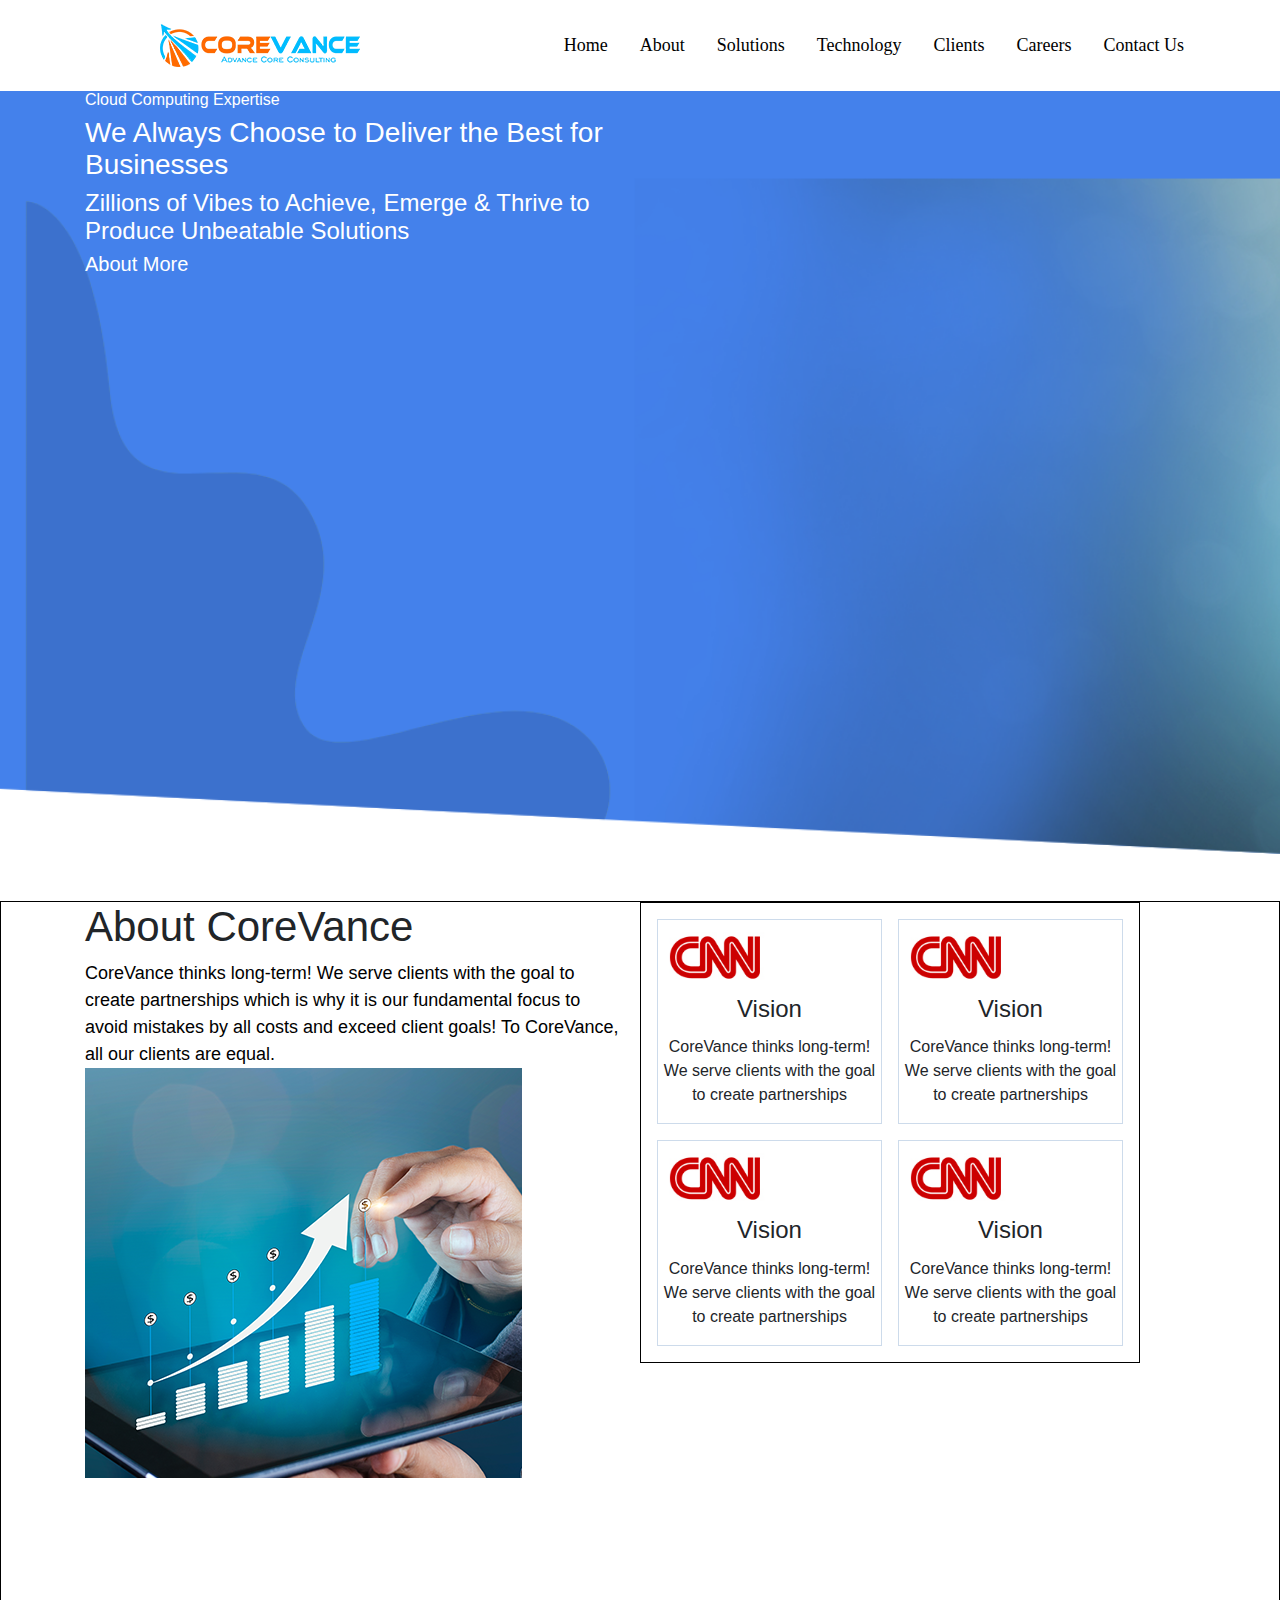
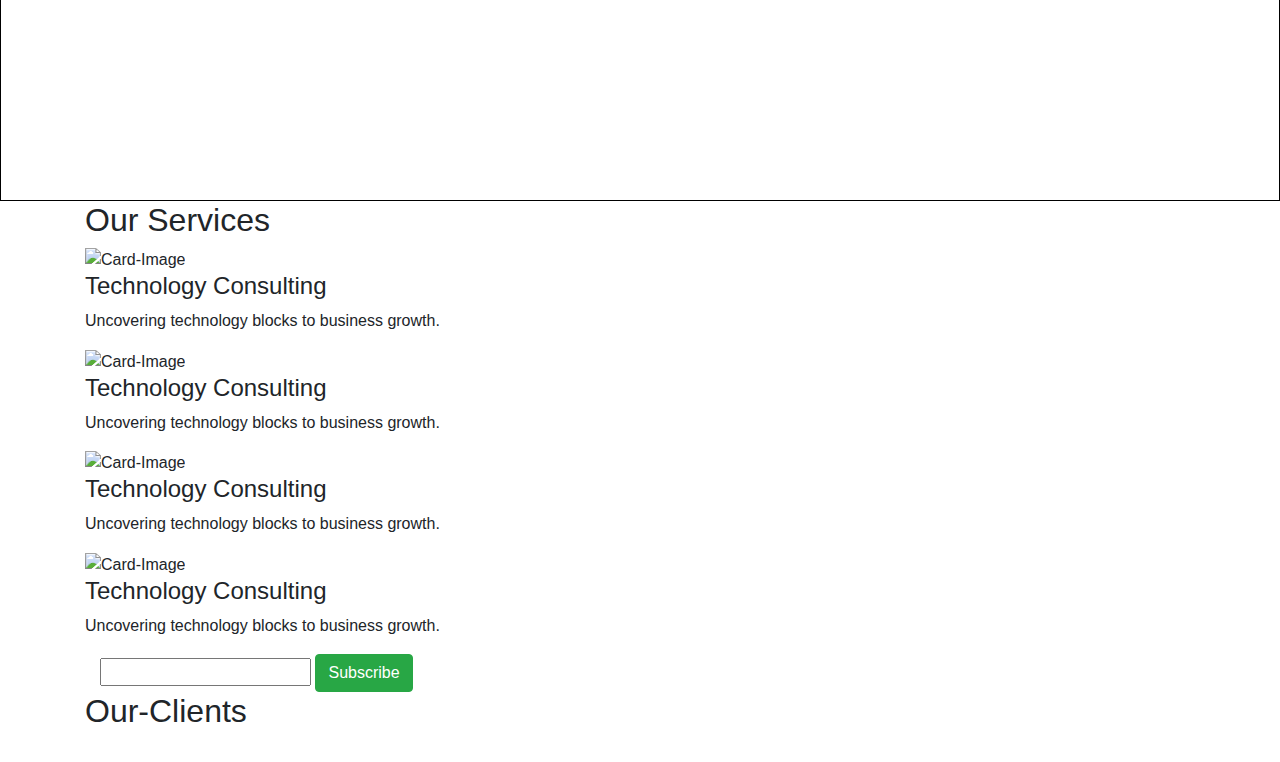
==== index.html @ 2148ed29 "second commit" ====
<!DOCTYPE html>
<html>
  <head>
    <meta charset="utf-8" />
    <meta http-equiv="X-UA-Compatible" content="IE=edge" />
    <title>Page Title</title>
    <meta name="viewport" content="width=device-width, initial-scale=1" />
    <!-- Bootstap Css File -->
    <link rel="stylesheet" href="./CSS/bootstrap.min.css" />
    <!-- Custom Css File -->
    <link
      rel="stylesheet"
      type="text/css"
      media="screen"
      href="./CSS/style.css"
    />
  </head>
  <body>
    <!--SART HEADER  -->
    <header class="header_area">
      <div class="main-menu">
        <nav class="navbar navbar-expand-lg navbar-light">
          <a class="navbar-brand" href="#"><img src="./Images/logo.png" alt=""></a>
          <button
            class="navbar-toggler"
            type="button"
            data-toggle="collapse"
            data-target="#navbarNav"
            aria-controls="navbarNav"
            aria-expanded="false"
            aria-label="Toggle navigation"
          >
            <span class="navbar-toggler-icon"></span>
          </button>
          <div class="collapse navbar-collapse" id="navbarNav">
              <div class="mr-auto"></div>
            <ul class="navbar-nav">
              <li class="nav-item">
                <a class="nav-link active" href="#"
                  >Home</span></a
                >
              </li>
              <li class="nav-item">
                <a class="nav-link" href="#">About</a>
              </li>
              <li class="nav-item">
                <a class="nav-link" href="#">Solutions</a>
              </li>
              <li class="nav-item">
                <a class="nav-link" href="#">Technology</a>
              </li>
              <li class="nav-item">
                <a class="nav-link" href="#">Clients</a>
              </li>
              <li class="nav-item">
                <a class="nav-link" href="#">Careers</a>
              </li>
              <li class="nav-item">
                <a class="nav-link" href="#">Contact Us</a>
              </li>
            </ul>
          </div>
        </nav>
      </div>
    </header>
    <!--END HEADER  -->
<!--Main Area  -->
<main class="Site-Main">
    <!-- Strart Baner Area -->
    <section class="Site-Banner">
        <div class="container">
            <div class="row">
                <div class="col-lg-6">
                  <h6 class="title-text">
                     Cloud Computing Expertise
                  </h6>
                  <h3 class="title-text">
                      We Always Choose to
                       Deliver the Best for Businesses
                  </h3>
                    <h4 class="title-text">
                        Zillions of Vibes to Achieve, Emerge & Thrive to Produce
                    Unbeatable Solutions
                    </h4>
                  <h5 class="title-text"> About More</h5>

                </div>
            </div>
        </div>
    </section>
    <!-- End Baner Area -->



<!-- Start About Area-->
<section class="about-area">
  <div class="container">
    <div class="row">
      <div class="col-lg-6 col-md-12">
        <h2 class="About-CoreVance">
          About CoreVance
        </h2>
        <span class="About-CoreVance-body">
          CoreVance thinks long-term! We serve clients with the goal to create
          partnerships which is why it is our fundamental focus to avoid
          mistakes by all costs and exceed client goals! To CoreVance, all our
          clients are equal.
        </span>
        <img src="./Images/Layer 7.png" alt="Layer-7" class="img-fluid" width="437"height="410"/>
      </div>
      <div class="col-lg-6 col-md-12">
        <div class="row">
      <div class="allcards">
  <div class="Cards">
          <div class="Card" id="Card1">
            <img
              src="./Images/Layer 11.png"
              alt="image"
              class="img-fluid"
              height="103"
               width="113"
            />
            <h4 class="card-title">
              Vision
            </h4>
            <p class="Sub-Text">
              CoreVance thinks long-term! We serve clients with the goal to
              create partnerships
            </p>
          </div>
          <div class="Card" id="Card1">
            <img
              src="./Images/Layer 11.png"
              alt="image"
              class="img-fluid"
              height="103"
              width="113"
            />
            <h4 class="card-title">
              Vision
            </h4>
            <p class="Sub-Text">
              CoreVance thinks long-term! We serve clients with the goal to
              create partnerships
            </p>
          </div>
          <div class="Card" id="Card1">
            <img
              src="./Images/Layer 11.png"
              alt="image"
              class="img-fluid"
              height="103"
              width="113"
            />
            <h4 class="card-title">
              Vision
            </h4>
            <p class="Sub-Text">
              CoreVance thinks long-term! We serve clients with the goal to
              create partnerships
            </p>
          </div>
          <div class="Card" id="Card1">
            <img
              src="./Images/Layer 11.png"
              alt="image"
              class="img-fluid"
              height="103"
              width="113"
            />
            <h4 class="card-title">
              Vision
            </h4>
            <p class="Sub-Text">
              CoreVance thinks long-term! We serve clients with the goal to
              create partnerships
            </p>
          </div>
        </div>
      </div>
        </div>
      </div>
    </div>
  </div>
</section>

<!-- End About Area-->



    <!-- Start Our-Services Area -->
   <section class="Our-Services-Area">
  <div class="container">
    <h2 class="Our-Services-title">
      Our Services
    </h2>
    <div class="row">
      <div class="col-lg-12 col-md-12">
        <div class="Cards">
          <div class="Card">
            <img src="./" alt="Card-Image" class="img-fluid" />
            <h4 class="Card-title">
              Technology Consulting
            </h4>
            <p class="Card-body">
              Uncovering technology blocks to business growth.
            </p>
          </div>
          <div class="Card">
            <img src="./" alt="Card-Image" class="img-fluid" />
            <h4 class="Card-title">
              Technology Consulting
            </h4>
            <p class="Card-body">
              Uncovering technology blocks to business growth.
            </p>
          </div>
          <div class="Card">
            <img src="./" alt="Card-Image" class="img-fluid" />
            <h4 class="Card-title">
              Technology Consulting
            </h4>
            <p class="Card-body">
              Uncovering technology blocks to business growth.
            </p>
          </div>
          <div class="Card">
            <img src="./" alt="Card-Image" class="img-fluid" />
            <h4 class="Card-title">
              Technology Consulting
            </h4>
            <p class="Card-body">
              Uncovering technology blocks to business growth.
            </p>
          </div>
        </div>
      </div>
    </div>
  </div>
</section>
<!-- End  Our-Services Area -->
<!-- Start of Subscribe Our NewsLetter -->
<section class="Subscribe-Our-News-Letter">
<title>Subscribe Our News Letter</title>
<div class="row">
  <div class="container">
    <div class="col-md-12 col-lg-12">
    <input type="text">
    <button class="btn btn-success">Subscribe</button>
  </div>
  </div>
</div>
</section>
<!-- End of Subscribe Our NewsLetter -->

<!-- Start of our Clients -->
<section class="Our-Clients">
<div class="container">
  <h2 class="Our-Clients-title">
    Our-Clients
  </h2>
  <div class="row"
    <div class="col-lg-12 col-md-12">
    <div class="clients">
      <img src="." alt="">
      <img src="" alt="">
      <img src="" alt="">
      <img src="" alt="">
      <img src="" alt="">
      <img src="" alt="">
      <img src="" alt="">
      <img src="" alt="">
    </div>
    </div>
  </div>
</div>

</section>
<!-- End of our Clients -->

<!-- Start of Our-Activities -->
<section class="Our-Activiyies">

</section>
<!-- End of Our-Activities -->
</main>
<!--END Main Area  -->
    <!-- Bootstrap Js file -->
    <script src="./JS/bootstrap.min.js"></script>
  </body>
</html>
---- CSS/style.css ----
@import url("./font.css");
.header_area .main-menu .navbar {
  padding: 1rem 5rem;
}

.header_area .main-menu .navbar .navbar-brand {
  padding: 0 2rem 0 5rem;
}

.header_area .main-menu .nav-item .nav-link {
  font-family: "FiraSans";
  font-weight: Condensed;
  font-size: 18px;
  padding: 1rem;
  color: black;
  text-transform: capitalize;
}

.header_area .main-menu .navbar-nav .active a {
  color: blue;
}

@media (max-width: 576px) {
  .header_area .main-menu .navbar .navbar-brand {
    padding: 0 0 0 0.5rem;
  }
  .header_area .main-menu .navbar {
    padding: 0.5rem;
    margin: auto;
  }
}

.Site-Main .Site-Banner {
  background-image: url("/Images/Rectangle 6.png");
  background-repeat: no-repeat;
  background-size: cover;
  min-height: 90vh;
  color: white;
}

.Site-Main .title-text {
  padding-top: auto;
  line-height: normal;
  color: white;
}

.about-area {
  border: 1px solid black;
  min-height: 100vh;
}

.about-area .About-CoreVance {
  text-transform: capitalize;
  font-family: "Fira Sans", sans-serif;
  font-size: 42px;
  font-weight: Condensed Bold;
}

.about-area .About-CoreVance-body {
  font-family: "Fira Sans", sans-serif;
  color: black;
  font-size: 18px;
  font-weight: 100;
}

.about-area .allcards {
  position: relative;
  border: 1px solid black;
}

.about-area .Cards {
  display: -ms-grid;
  display: grid;
  gap: 1rem;
  -ms-grid-columns: (1fr)[2];
      grid-template-columns: repeat(2, 1fr);
  padding: 1rem;
}

.about-area .Cards .Card {
  border: 1px solid #cddbeb;
  width: 225px;
  min-height: 200px;
  display: -webkit-box;
  display: -ms-flexbox;
  display: flex;
  -webkit-box-orient: vertical;
  -webkit-box-direction: normal;
      -ms-flex-direction: column;
          flex-direction: column;
  text-align: center;
}

* {
  margin: 0;
  padding: 0;
  -webkit-box-sizing: border-box;
          box-sizing: border-box;
}
/*# sourceMappingURL=style.css.map */
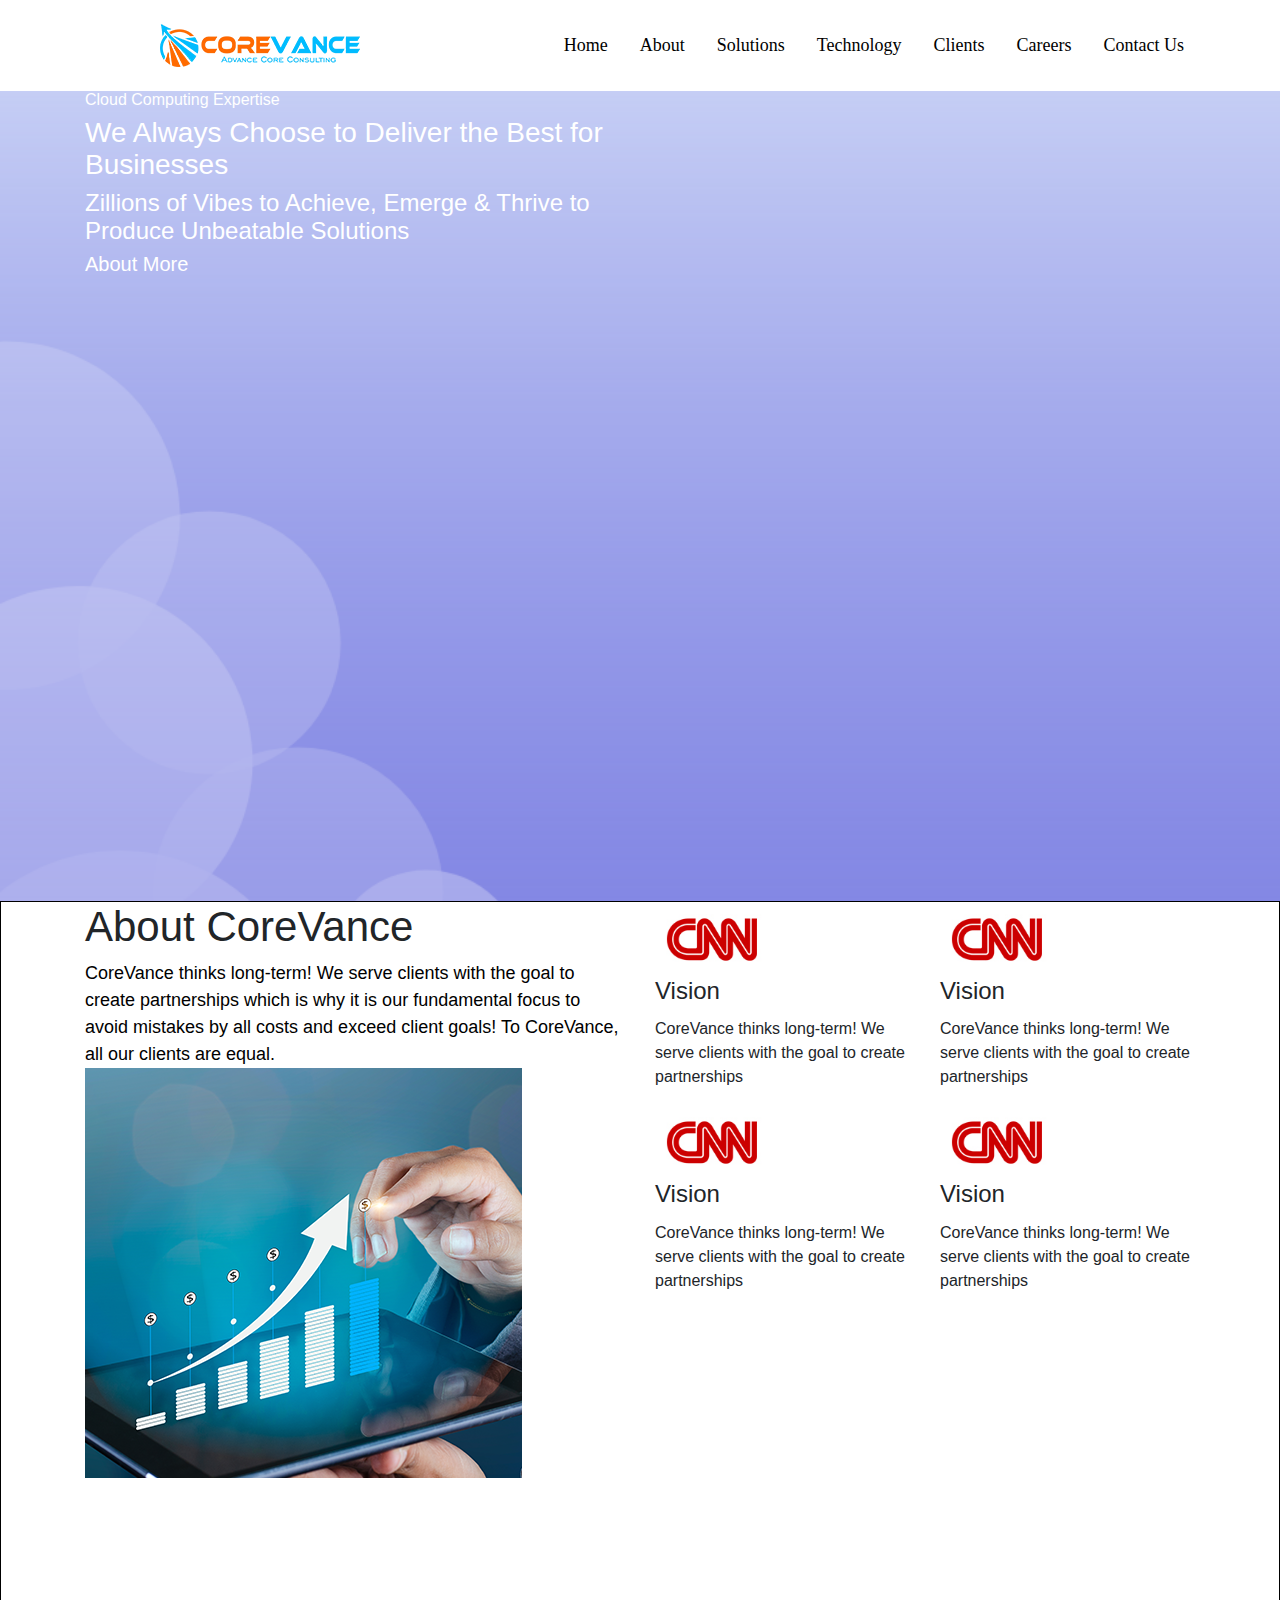
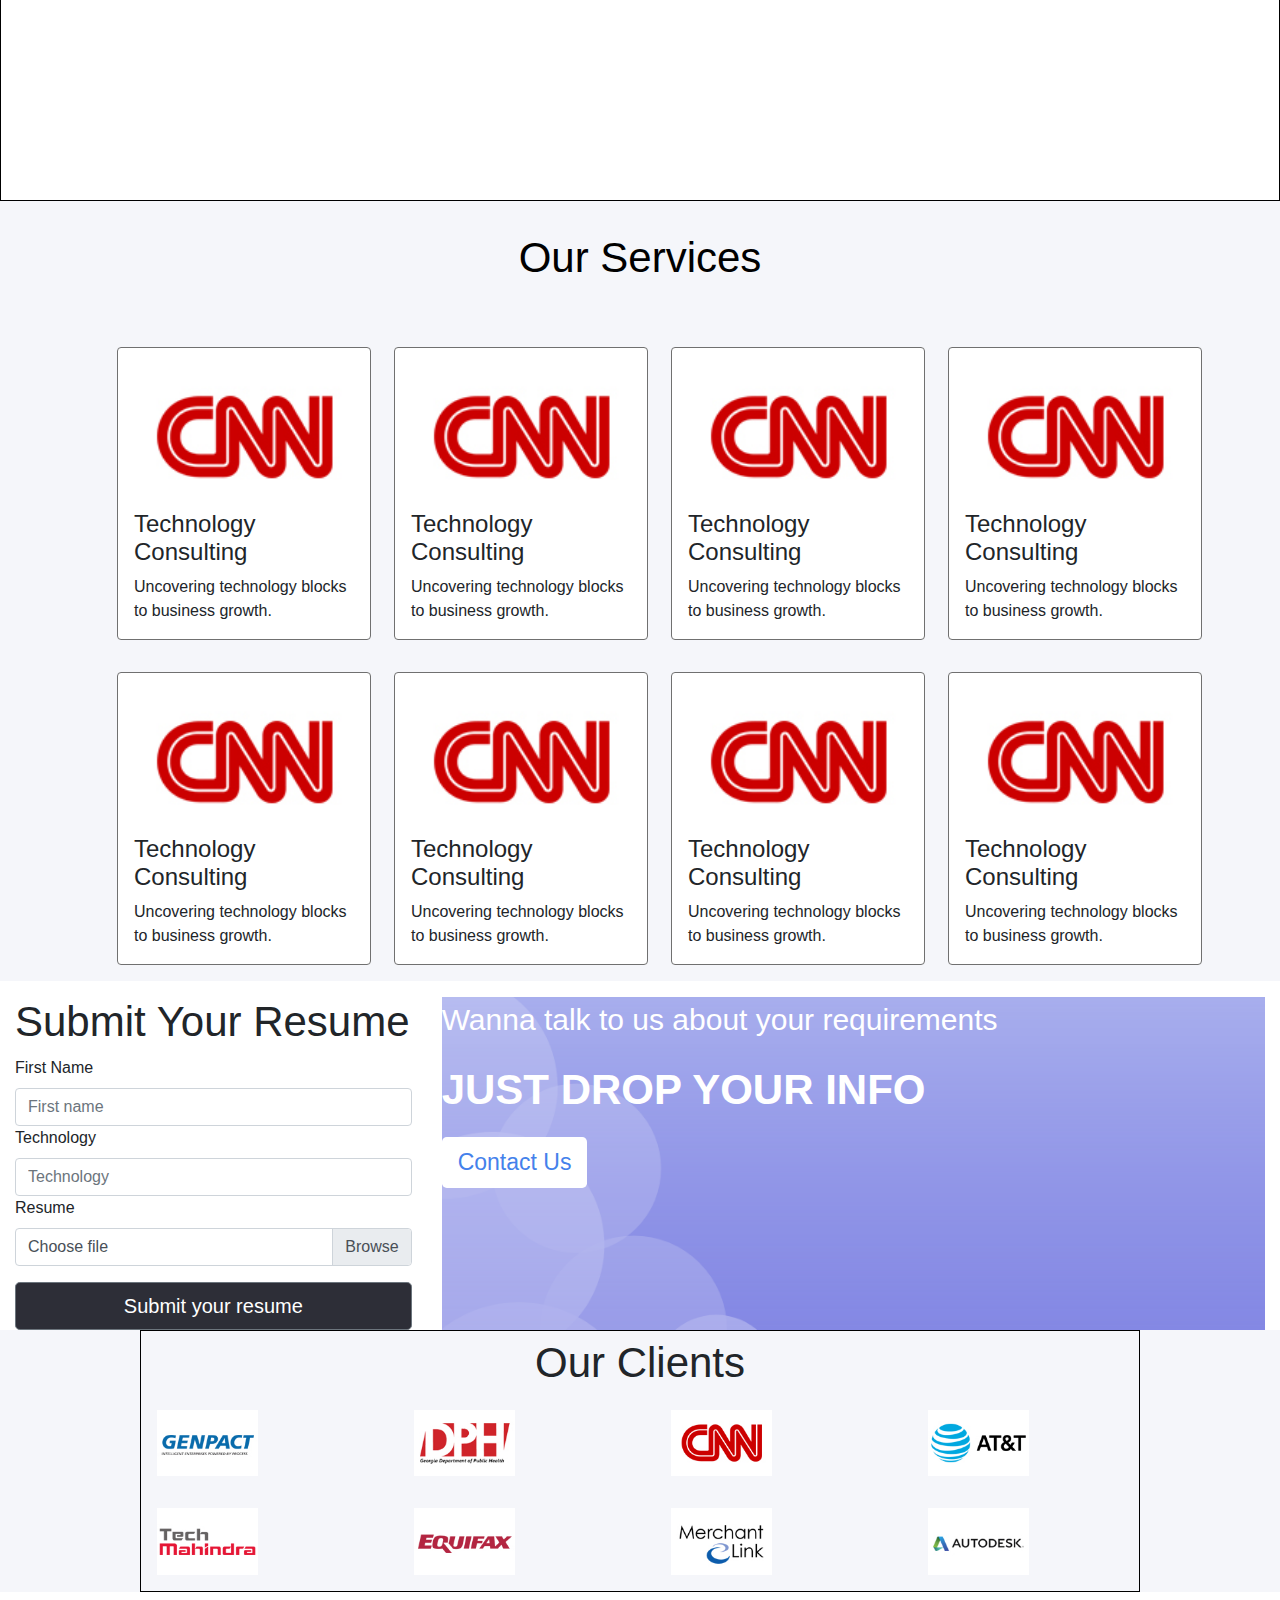
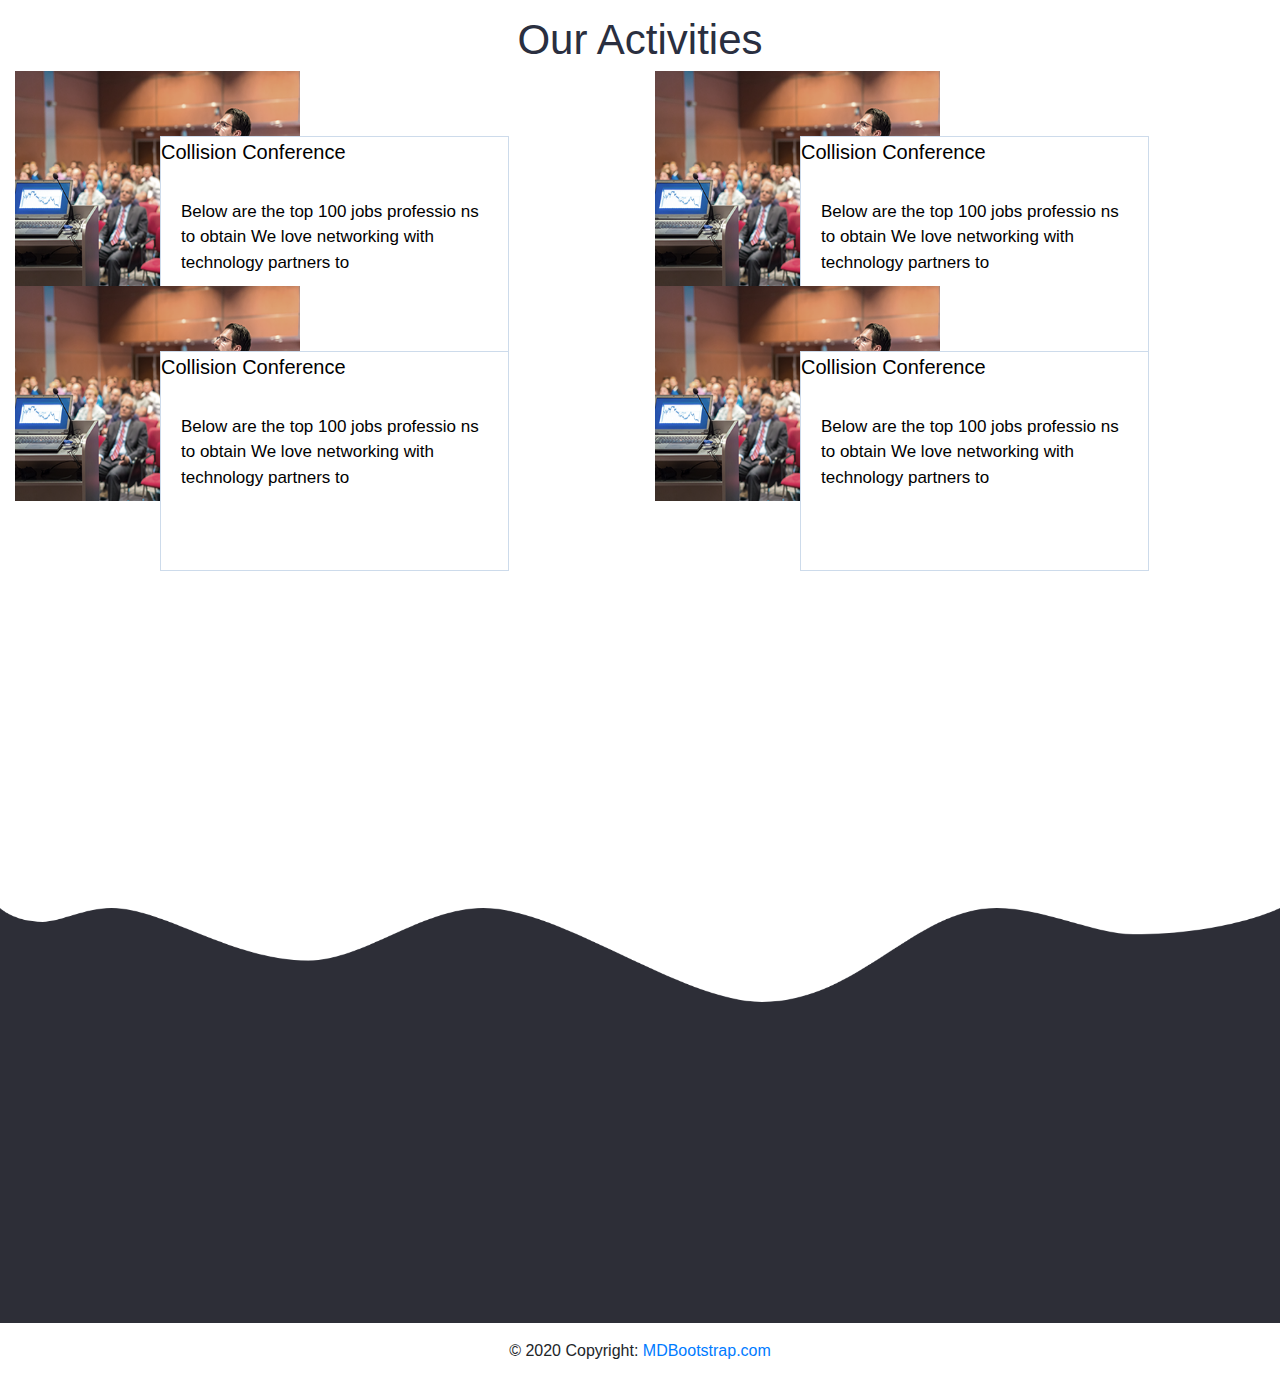
==== commit 0cdb8580: "third-commit" ====
--- a/index.html
+++ b/index.html
@@ -90,8 +90,6 @@
     </section>
     <!-- End Baner Area -->
 
-
-
 <!-- Start About Area-->
 <section class="about-area">
   <div class="container">
@@ -108,10 +106,9 @@
         </span>
         <img src="./Images/Layer 7.png" alt="Layer-7" class="img-fluid" width="437"height="410"/>
       </div>
-      <div class="col-lg-6 col-md-12">
-        <div class="row">
-      <div class="allcards">
-  <div class="Cards">
+      <div class="col-lg-6 col-md-12 col-sm-12">
+      <div class="row">
+        <div class="col-lg-6">
           <div class="Card" id="Card1">
             <img
               src="./Images/Layer 11.png"
@@ -128,13 +125,14 @@
               create partnerships
             </p>
           </div>
+        </div><div class="col-lg-6">
           <div class="Card" id="Card1">
             <img
               src="./Images/Layer 11.png"
               alt="image"
               class="img-fluid"
               height="103"
-              width="113"
+               width="113"
             />
             <h4 class="card-title">
               Vision
@@ -144,13 +142,14 @@
               create partnerships
             </p>
           </div>
+        </div><div class="col-lg-6">
           <div class="Card" id="Card1">
             <img
               src="./Images/Layer 11.png"
               alt="image"
               class="img-fluid"
               height="103"
-              width="113"
+               width="113"
             />
             <h4 class="card-title">
               Vision
@@ -160,13 +159,14 @@
               create partnerships
             </p>
           </div>
+        </div><div class="col-lg-6">
           <div class="Card" id="Card1">
             <img
               src="./Images/Layer 11.png"
               alt="image"
               class="img-fluid"
               height="103"
-              width="113"
+               width="113"
             />
             <h4 class="card-title">
               Vision
@@ -178,8 +178,6 @@
           </div>
         </div>
       </div>
-        </div>
-      </div>
     </div>
   </div>
 </section>
@@ -189,100 +187,304 @@
 
 
     <!-- Start Our-Services Area -->
-   <section class="Our-Services-Area">
-  <div class="container">
-    <h2 class="Our-Services-title">
-      Our Services
-    </h2>
-    <div class="row">
-      <div class="col-lg-12 col-md-12">
+    <section class="Our-Services-Area">
+      <div class="container-fluid raw-container">
+     <div class="container">
+          <div class="row">
+          <div class="col-lg-12">
+            <h2 class="Our-Services-title text-center">
+              Our Services
+            </h2>
+          </div>
+        </div>
         <div class="Cards">
-          <div class="Card">
-            <img src="./" alt="Card-Image" class="img-fluid" />
-            <h4 class="Card-title">
-              Technology Consulting
-            </h4>
-            <p class="Card-body">
-              Uncovering technology blocks to business growth.
-            </p>
-          </div>
-          <div class="Card">
-            <img src="./" alt="Card-Image" class="img-fluid" />
-            <h4 class="Card-title">
-              Technology Consulting
-            </h4>
-            <p class="Card-body">
-              Uncovering technology blocks to business growth.
-            </p>
-          </div>
-          <div class="Card">
-            <img src="./" alt="Card-Image" class="img-fluid" />
-            <h4 class="Card-title">
-              Technology Consulting
-            </h4>
-            <p class="Card-body">
-              Uncovering technology blocks to business growth.
-            </p>
-          </div>
-          <div class="Card">
-            <img src="./" alt="Card-Image" class="img-fluid" />
-            <h4 class="Card-title">
-              Technology Consulting
-            </h4>
-            <p class="Card-body">
-              Uncovering technology blocks to business growth.
-            </p>
-          </div>
-        </div>
+          <div class="row cards-row">
+            <div class="col-lg-3 col-md-4">
+              <div class="Card">
+                <img src="./Images/Layer 11.png" alt="Card-Image" class="img-fluid" />
+                <h4 class="Card-title">
+                  Technology Consulting
+                </h4>
+                <p class="Card-body">
+                  Uncovering technology blocks to business growth.
+                </p>
+              </div>
+            </div>
+            <div class="col-lg-3 col-md-4">
+              <div class="Card">
+                <img src="./Images/Layer 11.png" alt="Card-Image" class="img-fluid" />
+                <h4 class="Card-title">
+                  Technology Consulting
+                </h4>
+                <p class="Card-body">
+                  Uncovering technology blocks to business growth.
+                </p>
+              </div>
+            </div>
+            <div class="col-lg-3 col-md-4">
+              <div class="Card">
+                <img src="./Images/Layer 11.png" alt="Card-Image" class="img-fluid" />
+                <h4 class="Card-title">
+                  Technology Consulting
+                </h4>
+                <p class="Card-body">
+                  Uncovering technology blocks to business growth.
+                </p>
+              </div>
+            </div>
+            <div class="col-lg-3 col-md-4">
+              <div class="Card">
+                <img src="./Images/Layer 11.png" alt="Card-Image" class="img-fluid" />
+                <h4 class="Card-title">
+                  Technology Consulting
+                </h4>
+                <p class="Card-body">
+                  Uncovering technology blocks to business growth.
+                </p>
+              </div>
+            </div>
+            <div class="col-lg-3 col-md-4">
+              <div class="Card">
+                <img src="./Images/Layer 11.png" alt="Card-Image" class="img-fluid" />
+                <h4 class="Card-title">
+                  Technology Consulting
+                </h4>
+                <p class="Card-body">
+                  Uncovering technology blocks to business growth.
+                </p>
+              </div>
+            </div>
+            <div class="col-lg-3 col-md-4">
+              <div class="Card">
+                <img src="./Images/Layer 11.png" alt="Card-Image" class="img-fluid" />
+                <h4 class="Card-title">
+                  Technology Consulting
+                </h4>
+                <p class="Card-body">
+                  Uncovering technology blocks to business growth.
+                </p>
+              </div>
+            </div>
+            <div class="col-lg-3 col-md-4">
+              <div class="Card">
+                <img src="./Images/Layer 11.png" alt="Card-Image" class="img-fluid" />
+                <h4 class="Card-title">
+                  Technology Consulting
+                </h4>
+                <p class="Card-body">
+                  Uncovering technology blocks to business growth.
+                </p>
+              </div>
+            </div>
+            <div class="col-lg-3 col-md-4">
+              <div class="Card">
+                <img src="./Images/Layer 11.png" alt="Card-Image" class="img-fluid" />
+                <h4 class="Card-title">
+                  Technology Consulting
+                </h4>
+                <p class="Card-body">
+                  Uncovering technology blocks to business growth.
+                </p>
+              </div>
+            </div>
+          </div>
+        </div>
+     </div>
+      </div>
+    </section>
+<!-- End  Our-Services Area -->
+<!-- Subimit your Resume -->
+    <section class="Submit-your-resume">
+      <div class="container-fluid">
+        <div class="row">
+          <div class="col-lg-4">
+            <h2 class="Submit-your-resume-title">
+              Submit Your Resume
+            </h2>
+            <form>
+              <div class="row">
+                <div class="col-12">
+                  <label for="formGroupExampleInput raw-First-name">First Name</label>
+
+                  <input
+                    type="text"
+                    class="form-control"
+                    placeholder="First name"
+                  />
+                </div>
+                <div class="col-12">
+                  <label for="formGroupExampleInput">Technology</label>
+                  <input
+                    type="text"
+                    class="form-control"
+                    placeholder="Technology"
+                  />
+                </div>
+                <div class="col-12">
+                  <label for="formGroupExampleInput">Resume</label>
+                  <div class="custom-file">
+                    <input
+                      type="file"
+                      class="custom-file-input"
+                      id="customFile"
+                    />
+                    <label class="custom-file-label" for="customFile"
+                      >Choose file</label
+                    >
+                  </div>
+                </div>
+                <div class="col-lg-12">
+                  <button
+                    type="button"
+                    class="btn btn-secondary btn-lg btn-block raw-Submit"
+                  >
+                    Submit your resume
+                  </button>
+                </div>
+              </div>
+            </form>
+          </div>
+          <div class="col-lg-8 raw-second">
+            <div class="raw-backgrodund">
+            <div class="row raw-box">
+              <div class="col-12 raw-Contact-us">
+                <p class="raw-contact-text">
+                  Wanna talk to us about your requirements
+                </p>
+                </div>
+                <div class="col-lg-12 JUST-DROP">
+                  <span class="JUST-DROP font-weight-bolder"> JUST DROP YOUR INFO</span>
+                </div>
+                <div class="col-lg-12">
+                  <button
+                    type="button"
+                    class="btn btn-secondary btn-lg raw-button"
+                  >
+                    Contact Us
+                  </button>
+              </div>
+            </div>
+            </div>
+          </div>
+        </div>
+      </div>
+    </section>
+<!-- End of your Resume -->
+
+
+
+<!-- Start of our Clients -->
+<section class="Our-Clients">
+<div class="container-fluid">
+<div class="raw-container2">
+  <div class="row">
+    <div class="col-lg-12">
+      <div class="text-center raw-text text-bold">
+        Our Clients
       </div>
     </div>
-  </div>
-</section>
-<!-- End  Our-Services Area -->
-<!-- Start of Subscribe Our NewsLetter -->
-<section class="Subscribe-Our-News-Letter">
-<title>Subscribe Our News Letter</title>
-<div class="row">
-  <div class="container">
-    <div class="col-md-12 col-lg-12">
-    <input type="text">
-    <button class="btn btn-success">Subscribe</button>
+    <div class="col-lg-3 col-md-6 sm-center-block"><img src="./Images/Layer 9.png" alt="Client-1" class="img-fluid" height="153"width="101"></div>
+    <div class="col-lg-3 col-md-6"><img src="./Images/Layer 10.png" alt="Client-2" class="img-fluid"height="153"width="101"></div>
+    <div class="col-lg-3 col-md-6"><img src="./Images/Layer 11.png" alt="Client-3" class="img-fluid"height="153"width="101"></div>
+    <div class="col-lg-3 col-md-6"><img src="./Images/Layer 12.png" alt="Client-4" class="img-fluid"height="153"width="101"></div>
+    <div class="col-lg-3 col-md-6"><img src="./Images/Layer 13.png" alt="Client-5" class="img-fluid"height="153"width="101"></div>
+    <div class="col-lg-3 col-md-6"><img src="./Images/Layer 14.png" alt="Client-6" class="img-fluid"height="153"width="101"></div>
+    <div class="col-lg-3 col-md-6"><img src="./Images/Layer 15.png" alt="Client-7" class="img-fluid"height="153"width="101"></div>
+    <div class="col-lg-3 col-md-6"><img src="./Images/Layer 16.png" alt="Client-8" class="img-fluid"height="153"width="101"></div>
   </div>
   </div>
 </div>
 </section>
-<!-- End of Subscribe Our NewsLetter -->
-
-<!-- Start of our Clients -->
-<section class="Our-Clients">
-<div class="container">
-  <h2 class="Our-Clients-title">
-    Our-Clients
-  </h2>
-  <div class="row"
-    <div class="col-lg-12 col-md-12">
-    <div class="clients">
-      <img src="." alt="">
-      <img src="" alt="">
-      <img src="" alt="">
-      <img src="" alt="">
-      <img src="" alt="">
-      <img src="" alt="">
-      <img src="" alt="">
-      <img src="" alt="">
-    </div>
-    </div>
+<!-- End of our Clients -->
+
+<!-- Start of Our-Activities -->
+ <section class="Our-Activities">
+      <div class="container-fluid">
+        <div class="row">
+          <div class="col-lg-12 ">
+            <div class="text-center raw-text">Our Activities</div>
+          </div>
+          <div class="col-lg-6 ">
+            <img
+              src="./Images/Layer 19.png"
+              alt="Speaker"
+              height="215"
+              width="285"
+            />
+            <div class="Our-Activities-Card">
+              <div class="card-title">Collision Conference</div>
+              <div class="card-body">
+                Below are the top 100 jobs professio ns to obtain We love
+                networking with technology partners to
+              </div>
+            </div>
+          </div>
+          <div class="col-lg-6">
+            <img
+              src="./Images/Layer 19.png"
+              alt="Speaker"
+              height="215"
+              width="285"
+            />
+            <div class="Our-Activities-Card">
+              <div class="card-title">Collision Conference</div>
+              <div class="card-body">
+                Below are the top 100 jobs professio ns to obtain We love
+                networking with technology partners to
+              </div>
+            </div>
+          </div>
+          <div class="col-lg-6 ">
+            <img
+              src="./Images/Layer 19.png"
+              alt="Speaker"
+              height="215"
+              width="285"
+            />
+            <div class="Our-Activities-Card">
+              <div class="card-title">Collision Conference</div>
+              <div class="card-body">
+                Below are the top 100 jobs professio ns to obtain We love
+                networking with technology partners to
+              </div>
+            </div>
+          </div>
+          <div class="col-lg-6">
+            <img
+              src="./Images/Layer 19.png"
+              alt="Speaker"
+              height="215"
+              width="285"
+              class
+            />
+            <div class="Our-Activities-Card">
+              <div class="card-title">Collision Conference</div>
+              <div class="card-body">
+                Below are the top 100 jobs professio ns to obtain We love
+                networking with technology partners to
+              </div>
+            </div>
+          </div>
+        </div>
+      </div>
+    </section>
+<!-- End of Our-Activities -->
+<!-- above footer -->
+<img src="./Images/Rectangle 3 copy 4.png" alt="" class="raw-iamge img-fluid">
+<!-- End-above footer -->
+<!-- Footer -->
+<!-- Footer -->
+<footer class="page-footer font-small blue">
+
+  <!-- Copyright -->
+  <div class="footer-copyright text-center py-3">© 2020 Copyright:
+    <a href="https://mdbootstrap.com/"> MDBootstrap.com</a>
   </div>
-</div>
-
-</section>
-<!-- End of our Clients -->
-
-<!-- Start of Our-Activities -->
-<section class="Our-Activiyies">
-
-</section>
-<!-- End of Our-Activities -->
+  <!-- Copyright -->
+
+</footer>
+<!-- Footer -->
+<!-- End-Footer -->
 </main>
 <!--END Main Area  -->
     <!-- Bootstrap Js file -->
--- a/CSS/style.css
+++ b/CSS/style.css
@@ -91,6 +91,176 @@
   text-align: center;
 }
 
+.Our-Services-Area {
+  max-width: auto;
+}
+
+.Our-Services-Area .raw-container {
+  background-color: #f5f6fa;
+}
+
+.Our-Services-Area .Our-Services-title {
+  color: black;
+  font: "Fira Sans";
+  font-size: 42px;
+  font-weight: Condensed Bold;
+  margin: 2rem;
+}
+
+.Our-Services-Area .Cards {
+  margin: 1rem;
+}
+
+.Our-Services-Area .Cards .Card {
+  border: 1px solid #707070;
+  background-color: #ffff;
+  margin: 1rem;
+  padding: 1rem;
+  width: 254px;
+  height: 293px;
+  display: -webkit-box;
+  display: -ms-flexbox;
+  display: flex;
+  -webkit-box-orient: vertical;
+  -webkit-box-direction: normal;
+      -ms-flex-direction: column;
+          flex-direction: column;
+  -webkit-box-pack: space-evenly;
+      -ms-flex-pack: space-evenly;
+          justify-content: space-evenly;
+  border-radius: 4px;
+}
+
+.Submit-your-resume {
+  font: "Fira Sans";
+}
+
+.Submit-your-resume .Submit-your-resume-title {
+  font-weight: Condensed Bold;
+  font-size: 42px;
+}
+
+.Submit-your-resume .raw-First-name {
+  font-weight: Condensed;
+  font-size: 2rem;
+}
+
+.Submit-your-resume .raw-Submit {
+  background-color: #2d2e37;
+  margin-top: 1rem;
+}
+
+.Submit-your-resume .raw-second .raw-backgrodund {
+  background-image: url("../Images/Rectangle 6.png");
+  width: 100%;
+  height: 100%;
+  background-size: cover;
+  background-repeat: no-repeat;
+  background-position: center;
+}
+
+.Submit-your-resume .raw-second .raw-backgrodund .raw-box {
+  -ms-flex-item-align: center;
+      -ms-grid-row-align: center;
+      align-self: center;
+}
+
+.Submit-your-resume .raw-second .raw-backgrodund .raw-box .raw-Contact-us {
+  color: white;
+  font: "Fira Sans";
+  font-size: 30px;
+  font-weight: Condensed;
+}
+
+.Submit-your-resume .raw-second .raw-backgrodund .raw-box .JUST-DROP {
+  color: white;
+  font: "Fira Sans";
+  font-size: 42px;
+  font-weight: Condensed bolder;
+}
+
+.Submit-your-resume .raw-second .raw-backgrodund .raw-box .raw-button {
+  color: #4481eb;
+  background-color: #ffff;
+  border: none;
+  font-size: 23px;
+  font-weight: Condensed;
+  margin-top: 1rem;
+}
+
+.Our-Clients {
+  background-color: #f5f6fa;
+  margin-bottom: 1rem;
+}
+
+.Our-Clients .raw-text {
+  font: Fira Sans;
+  font-size: 42px;
+  font-weight: Condensed bolder;
+}
+
+.Our-Clients .raw-container2 {
+  margin: 0 10%;
+  border: 1px solid black;
+}
+
+.Our-Clients img {
+  margin: 1rem;
+}
+
+.Our-Activities {
+  height: 100vh;
+  position: relative;
+  z-index: 0;
+}
+
+.Our-Activities .all-raw-cards {
+  border: 1px solid black;
+  background-color: pink;
+}
+
+.Our-Activities .raw-text {
+  color: #2a2f40;
+  font: "Fira Sans";
+  font-size: 42px;
+  font-weight: Condensed Bold;
+}
+
+.Our-Activities .Our-Activities-Card {
+  position: absolute;
+  top: 30%;
+  left: 25%;
+  bottom: 0;
+  border: 1px solid #cddbeb;
+  height: 220px;
+  width: 349px;
+  overflow: hidden;
+  background-color: white;
+}
+
+.Our-Activities .Our-Activities-Card .card-title {
+  font: "Fira Sans";
+  font-size: 20px;
+  font-weight: Condensed Bold Italic;
+  color: black;
+}
+
+.Our-Activities .Our-Activities-Card .card-body {
+  font: "Fira Sans";
+  font-size: 17px;
+  font-weight: Condensed Bold Italic;
+  color: black;
+}
+
+.raw-image {
+  position: fixed;
+  top: 0;
+  left: 0;
+  bottom: 0;
+  min-width: 100vh;
+  min-height: 100vh;
+}
+
 * {
   margin: 0;
   padding: 0;
